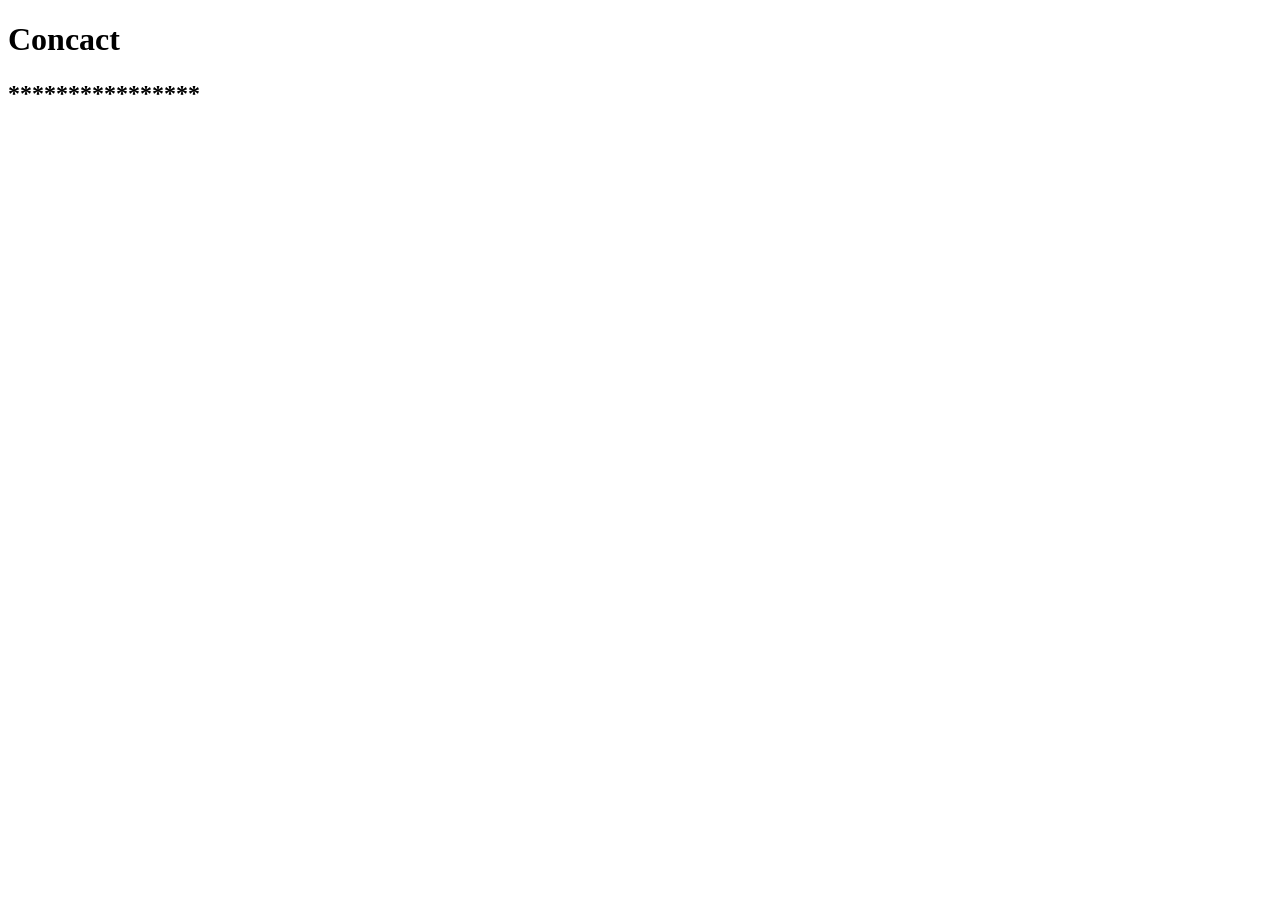
==== index.html @ f854de7e "更新 index.html" ====
<!DOCTYPE html>

<html>
  <head>
    <title>main</title>
    <link rel="stylesheet" href="https://pyscript.net/releases/2025.11.2/core.css">
    <script type="module" src="https://pyscript.net/releases/2025.11.2/core.js"></script>
    <script type="py">
       document.getElementsByTagName('h2')[0].innerText='tempest799165837'
    </script>
  </head>
  <body>
    <h1>Concact</h1>
    <h2>****************</h2>
  </body>
</html>
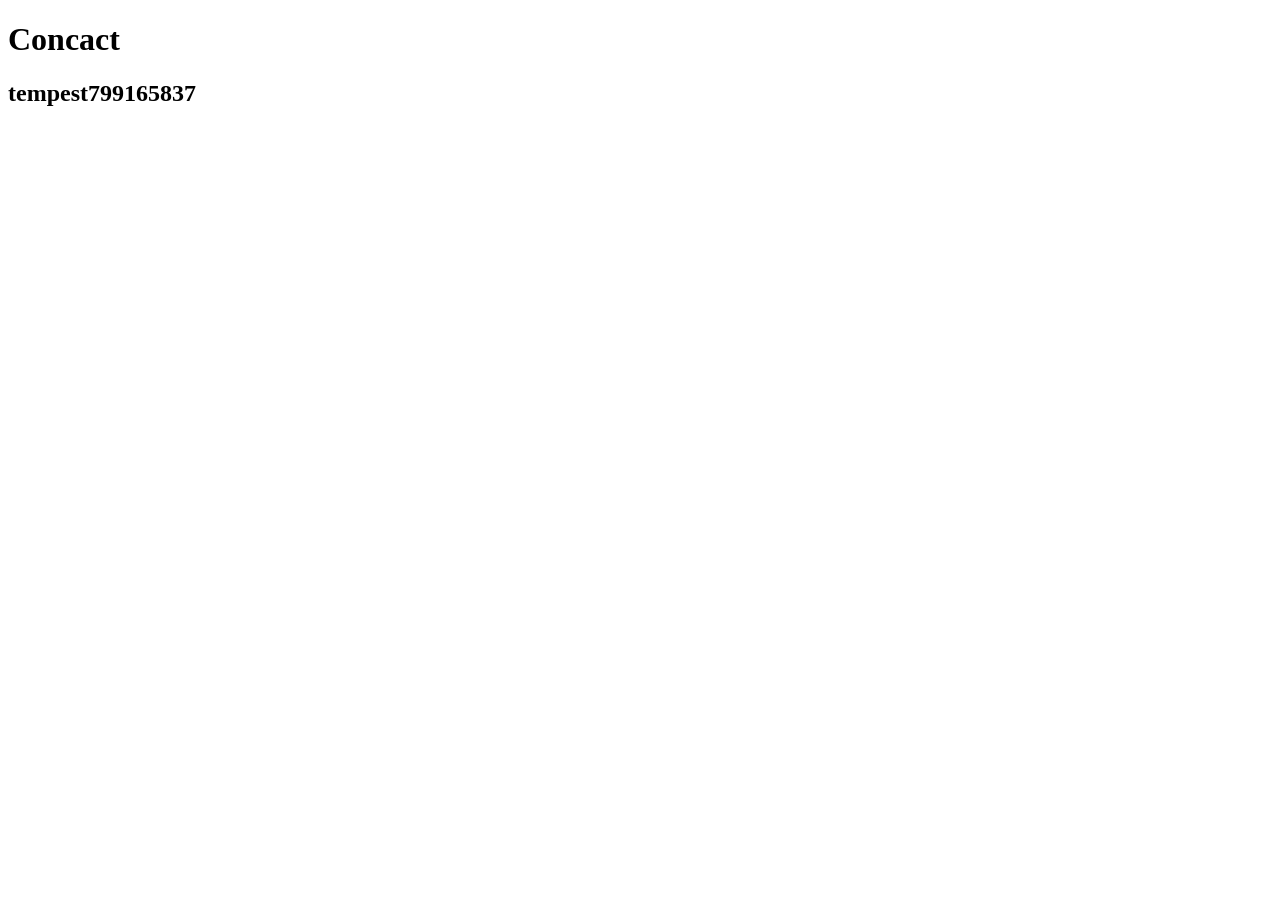
==== commit 07139bb5: "更新 index.html" ====
--- a/index.html
+++ b/index.html
@@ -5,7 +5,7 @@
     <title>main</title>
     <link rel="stylesheet" href="https://pyscript.net/releases/2025.11.2/core.css">
     <script type="module" src="https://pyscript.net/releases/2025.11.2/core.js"></script>
-    <script type="py">
+    <script type="module">
        document.getElementsByTagName('h2')[0].innerText='tempest799165837'
     </script>
   </head>
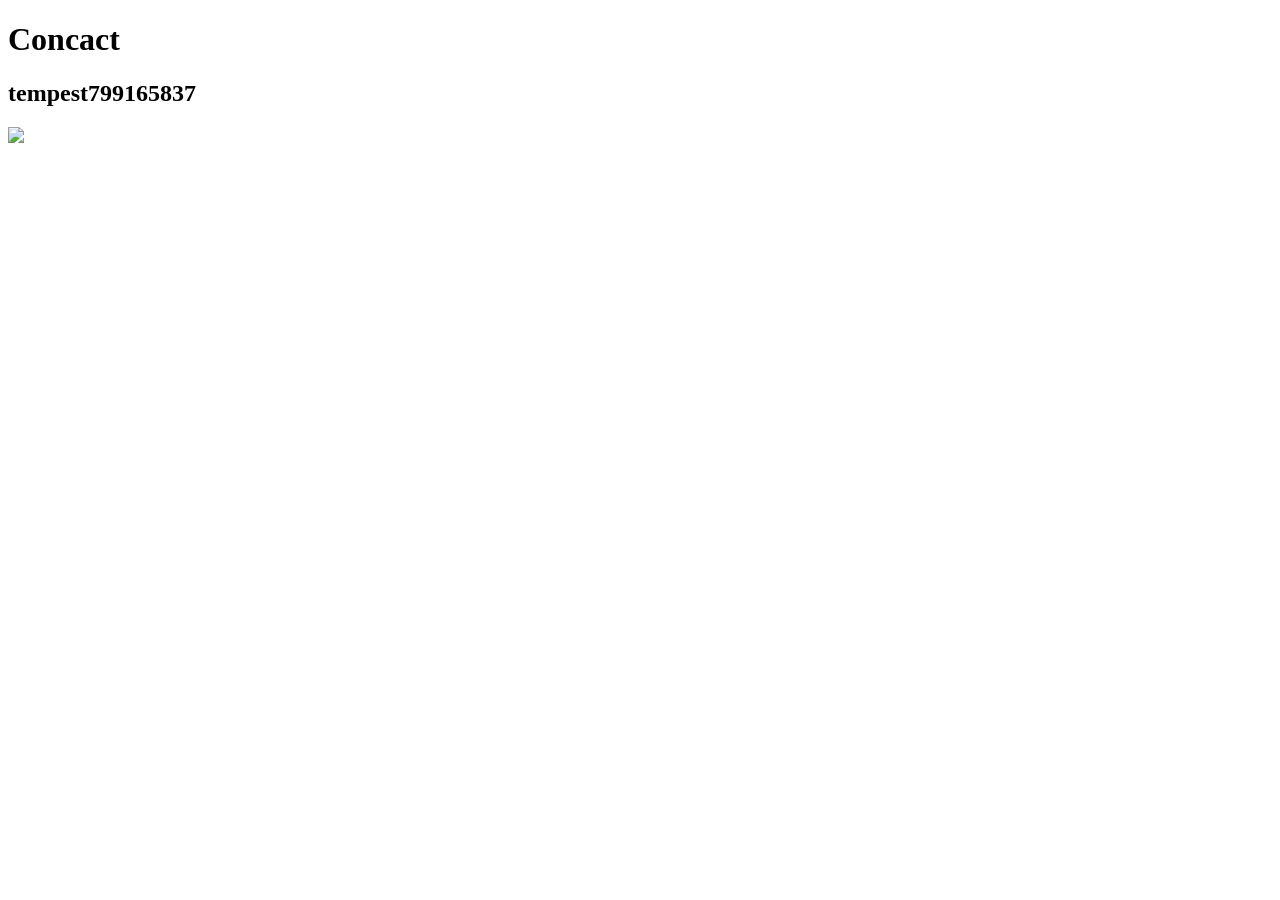
==== commit 208213f1: "Add image element to index.html" ====
--- a/index.html
+++ b/index.html
@@ -12,5 +12,6 @@
   <body>
     <h1>Concact</h1>
     <h2>****************</h2>
+    <img src=".\1.png">
   </body>
 </html>
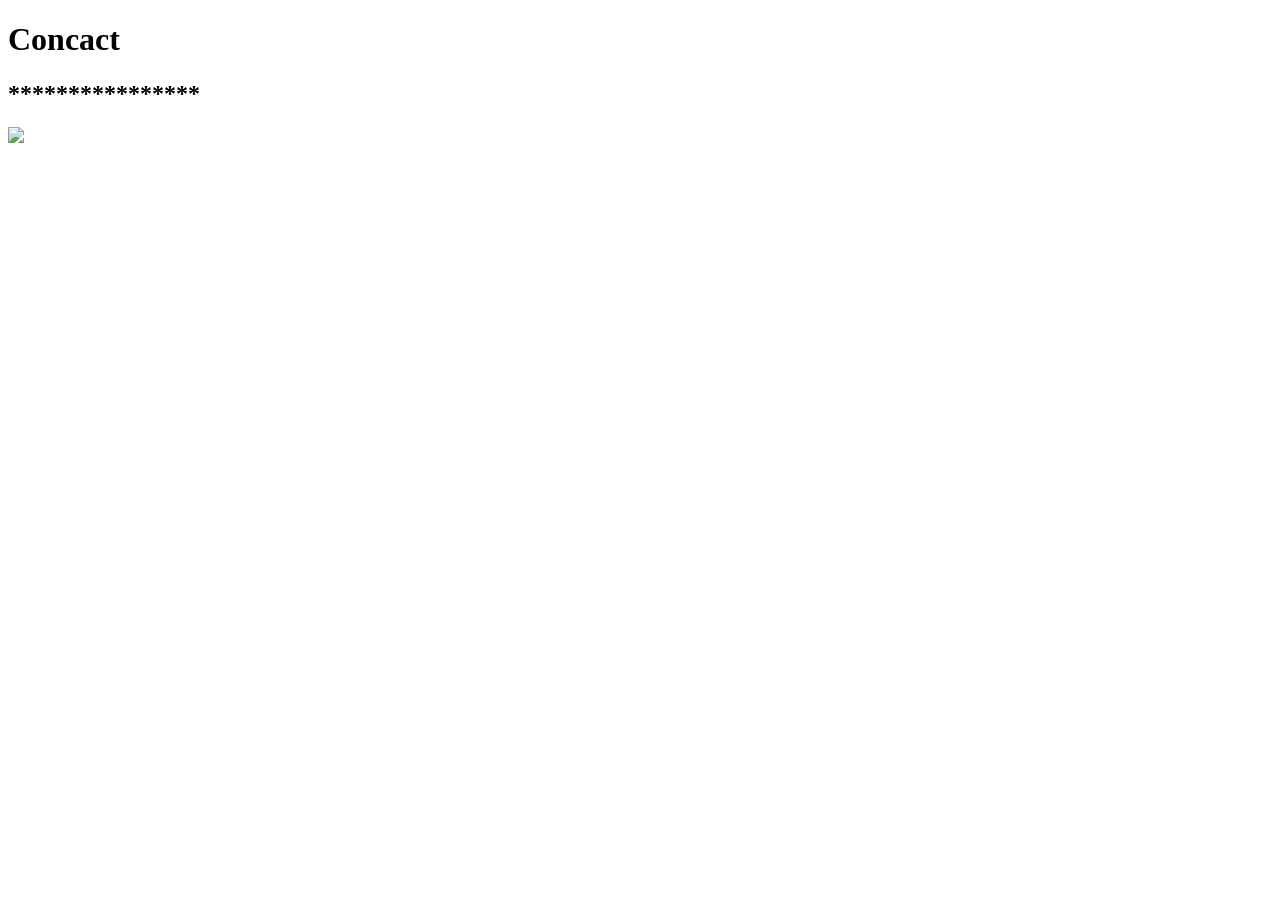
==== commit 8a7265e5: "change a platform" ====
--- a/index.html
+++ b/index.html
@@ -3,11 +3,8 @@
 <html>
   <head>
     <title>main</title>
-    <link rel="stylesheet" href="https://pyscript.net/releases/2025.11.2/core.css">
-    <script type="module" src="https://pyscript.net/releases/2025.11.2/core.js"></script>
-    <script type="module">
-       document.getElementsByTagName('h2')[0].innerText='tempest799165837'
-    </script>
+    <meta charset="UTF-8">
+    <meta name="viewport" content="width=device-width,initial-scale=1.0">
   </head>
   <body>
     <h1>Concact</h1>
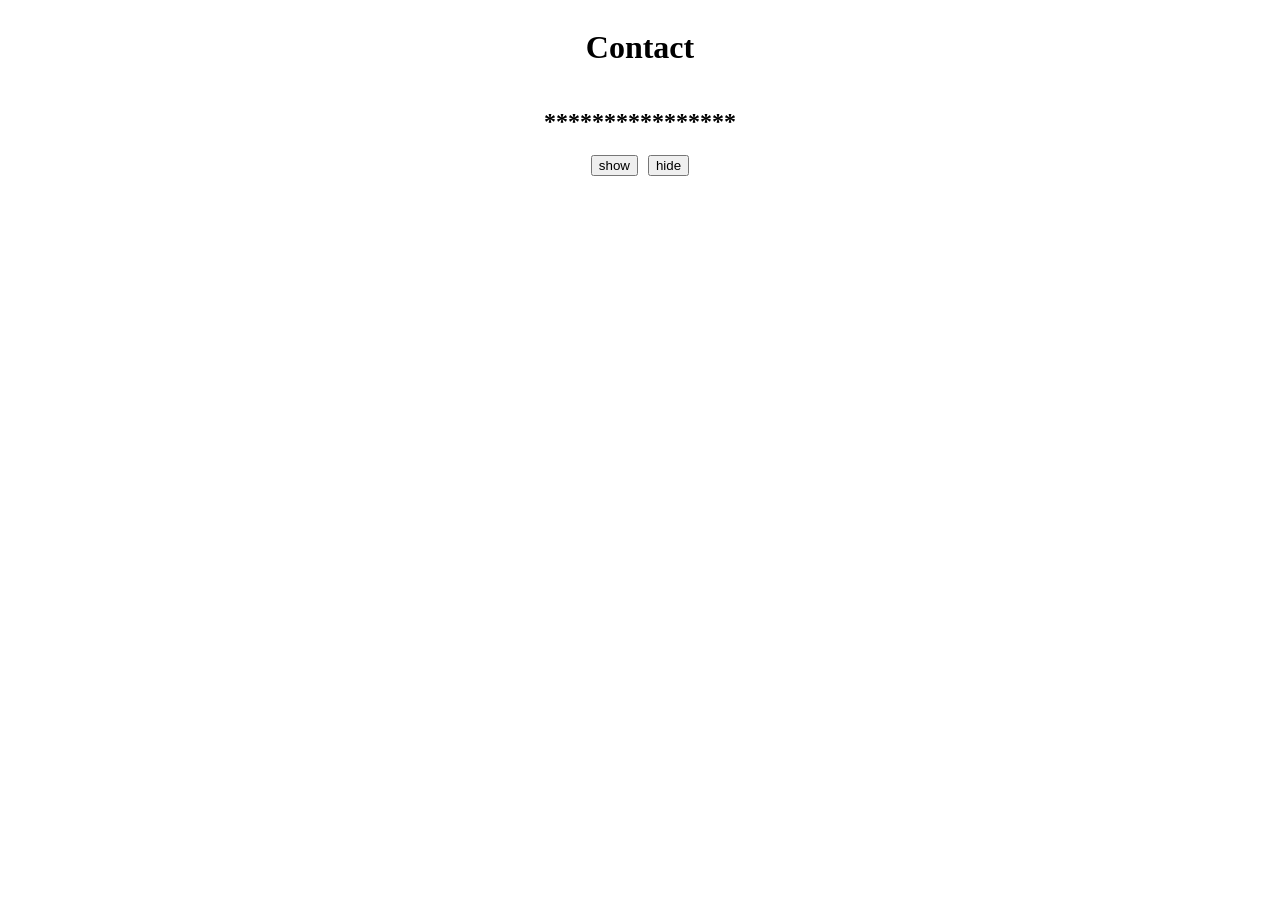
==== commit 4c81de2d: "删除不必要的文件，更新 HTML 结构，添加 JavaScript 功能和样式" ====
--- a/index.html
+++ b/index.html
@@ -5,10 +5,15 @@
     <title>main</title>
     <meta charset="UTF-8">
     <meta name="viewport" content="width=device-width,initial-scale=1.0">
+    <link href="./style/main.css" rel="stylesheet">
+    <script src="./src/main.js"></script>
   </head>
   <body>
-    <h1>Concact</h1>
+    <h1>Contact</h1>
     <h2>****************</h2>
-    <img src=".\1.png">
+    <div>
+      <button onclick="sclicked()">show</button>
+      <button onclick="hclicked()">hide</button>
+    </div>
   </body>
 </html>
--- a/style/main.css
+++ b/style/main.css
@@ -0,0 +1,12 @@
+body{
+    align-items: center;
+    display: flex;
+    flex-direction: column;
+    height: 100%;
+}
+
+div{
+    display: flex;
+    flex-direction: row;
+    gap: 10px;
+}
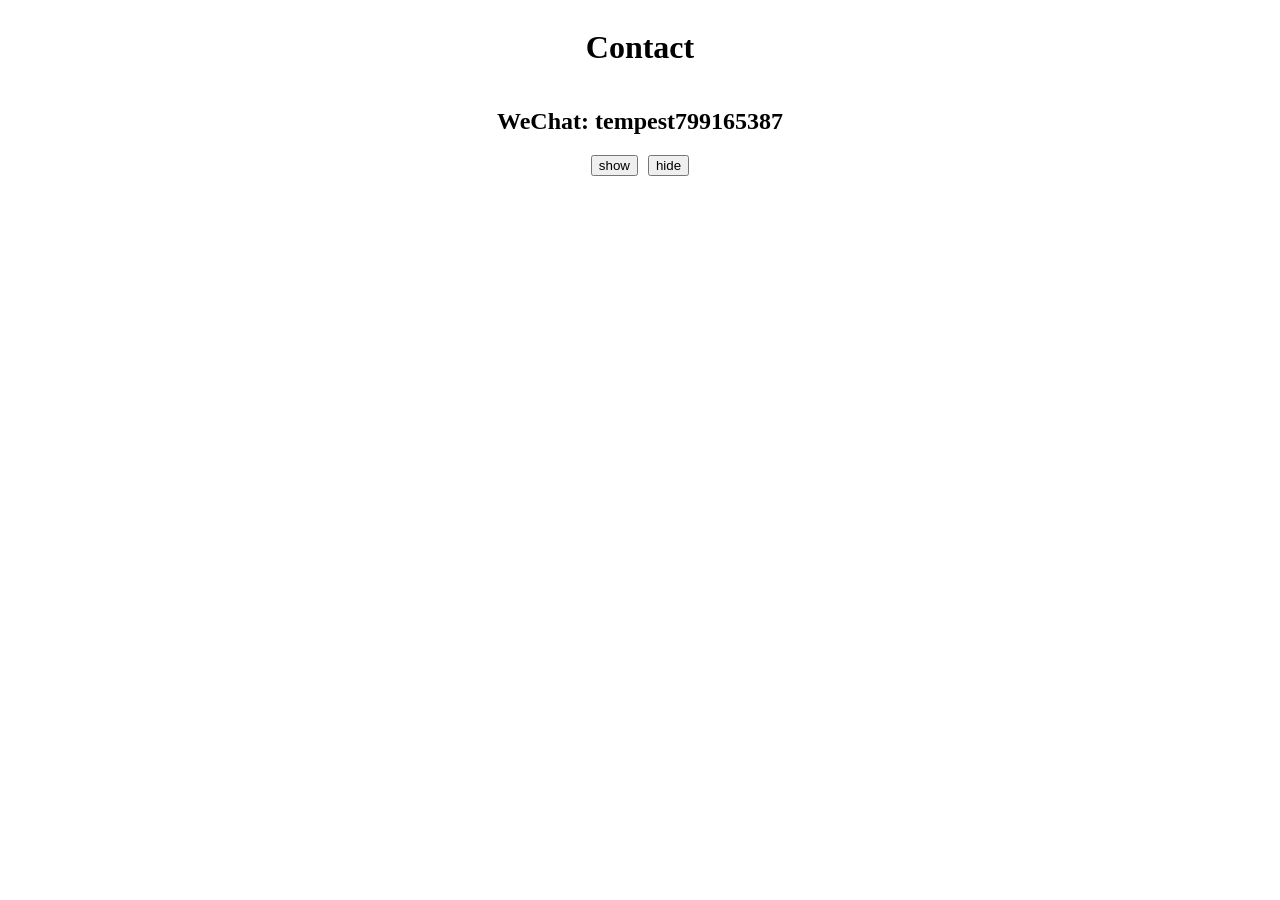
==== commit 3d9c2370: "重构联系信息显示，更新 HTML 结构和 JavaScript 功能" ====
--- a/index.html
+++ b/index.html
@@ -9,11 +9,13 @@
     <script src="./src/main.js"></script>
   </head>
   <body>
-    <h1>Contact</h1>
-    <h2>****************</h2>
-    <div>
-      <button onclick="sclicked()">show</button>
-      <button onclick="hclicked()">hide</button>
+    <div class="contact">
+      <h1>Contact</h1>
+      <h2>WeChat: <span id="contactInfo"></span></h2>
+      <div class="contact-btn">
+        <button onclick="showContent()">show</button>
+        <button onclick="hideContent()">hide</button>
+      </div>
     </div>
   </body>
 </html>
--- a/style/main.css
+++ b/style/main.css
@@ -1,11 +1,11 @@
-body{
+.contact{
     align-items: center;
     display: flex;
     flex-direction: column;
     height: 100%;
 }
 
-div{
+.contact-btn{
     display: flex;
     flex-direction: row;
     gap: 10px;
